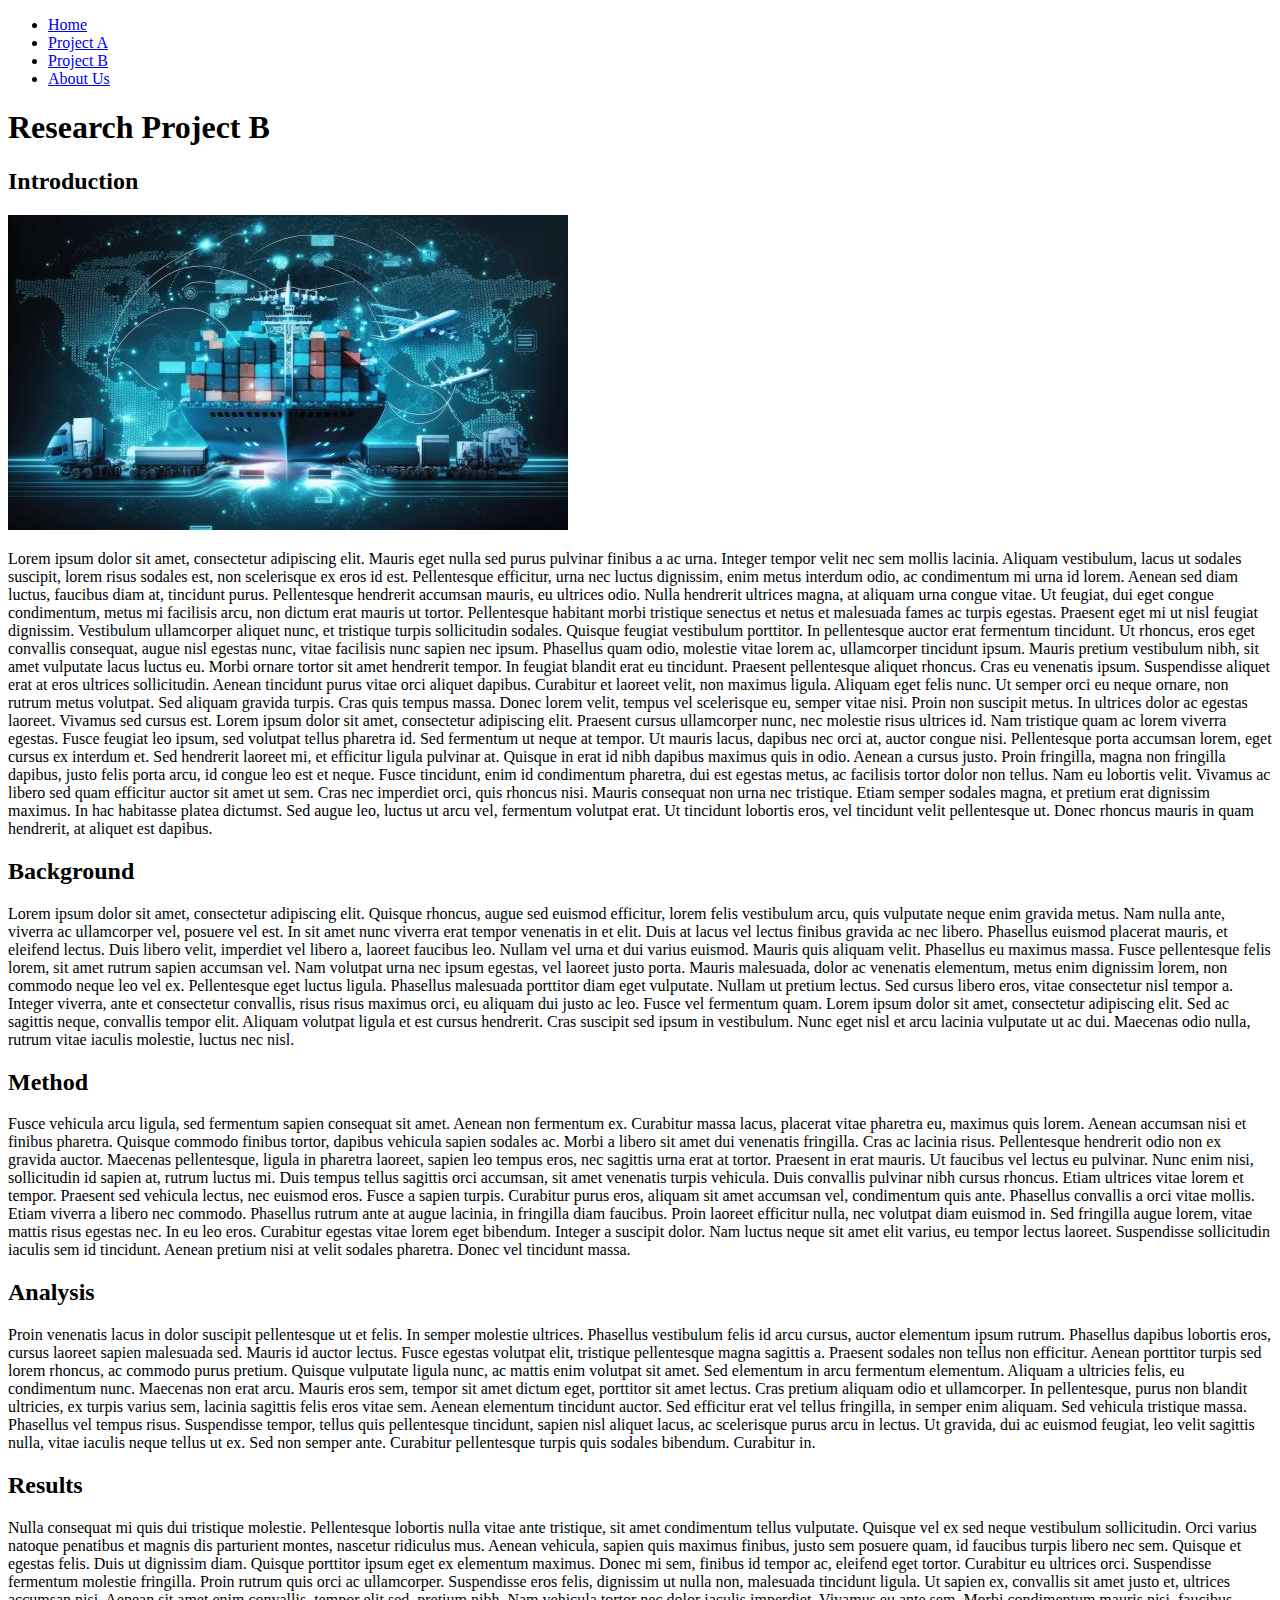
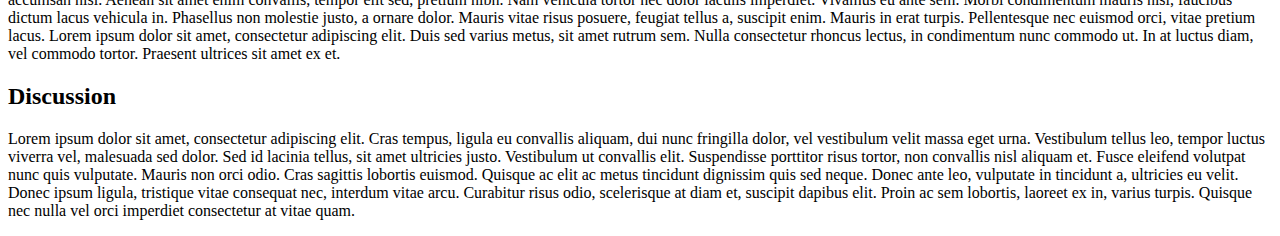
==== exam.html @ b1d73d8b "exam.html update 1" ====
<!DOCTYPE html>
<html lang="en">

<head>
    <meta Charset="utf-8">
    <title>equarchioni.github.io</title>
    <link rel="stylesheet" href="styles/exam.css">
</head>
<body>
    <header>
        <nav id="nav_menu">
            <ul>
                <li><a href="index.html">Home</a></li>
                <li><a class="current" href="project.html">Project A</a></li>
                <li><a href="menu.html">Project B</a></li>
                <li><a class="lastitem" href="#">About Us</a></li>
            </ul>
        </nav>
    </header>
    <main>
        <article>
            <h1>Research Project B</h1>
            <h2 id="intro">Introduction</h2>
            <a href="https://www.cascade.app/blog/best-supply-chain-strategies"><img src="images/AdobeStock_575701175.jpeg" alt="Supplychain best-supply-chain-strategies"></a>
                <p>Lorem ipsum dolor sit amet, consectetur adipiscing elit. Mauris eget nulla sed purus pulvinar finibus a ac urna. Integer tempor velit nec sem mollis lacinia. Aliquam vestibulum, lacus ut sodales suscipit, lorem risus sodales est, non scelerisque ex eros id est. Pellentesque efficitur, urna nec luctus dignissim, enim metus interdum odio, ac condimentum mi urna id lorem. Aenean sed diam luctus, faucibus diam at, tincidunt purus. Pellentesque hendrerit accumsan mauris, eu ultrices odio. Nulla hendrerit ultrices magna, at aliquam urna congue vitae.

                    Ut feugiat, dui eget congue condimentum, metus mi facilisis arcu, non dictum erat mauris ut tortor. Pellentesque habitant morbi tristique senectus et netus et malesuada fames ac turpis egestas. Praesent eget mi ut nisl feugiat dignissim. Vestibulum ullamcorper aliquet nunc, et tristique turpis sollicitudin sodales. Quisque feugiat vestibulum porttitor. In pellentesque auctor erat fermentum tincidunt. Ut rhoncus, eros eget convallis consequat, augue nisl egestas nunc, vitae facilisis nunc sapien nec ipsum.
                    
                    Phasellus quam odio, molestie vitae lorem ac, ullamcorper tincidunt ipsum. Mauris pretium vestibulum nibh, sit amet vulputate lacus luctus eu. Morbi ornare tortor sit amet hendrerit tempor. In feugiat blandit erat eu tincidunt. Praesent pellentesque aliquet rhoncus. Cras eu venenatis ipsum. Suspendisse aliquet erat at eros ultrices sollicitudin. Aenean tincidunt purus vitae orci aliquet dapibus. Curabitur et laoreet velit, non maximus ligula.
                    
                    Aliquam eget felis nunc. Ut semper orci eu neque ornare, non rutrum metus volutpat. Sed aliquam gravida turpis. Cras quis tempus massa. Donec lorem velit, tempus vel scelerisque eu, semper vitae nisi. Proin non suscipit metus. In ultrices dolor ac egestas laoreet.
                    
                    Vivamus sed cursus est. Lorem ipsum dolor sit amet, consectetur adipiscing elit. Praesent cursus ullamcorper nunc, nec molestie risus ultrices id. Nam tristique quam ac lorem viverra egestas. Fusce feugiat leo ipsum, sed volutpat tellus pharetra id. Sed fermentum ut neque at tempor. Ut mauris lacus, dapibus nec orci at, auctor congue nisi.
                    
                    Pellentesque porta accumsan lorem, eget cursus ex interdum et. Sed hendrerit laoreet mi, et efficitur ligula pulvinar at. Quisque in erat id nibh dapibus maximus quis in odio. Aenean a cursus justo. Proin fringilla, magna non fringilla dapibus, justo felis porta arcu, id congue leo est et neque. Fusce tincidunt, enim id condimentum pharetra, dui est egestas metus, ac facilisis tortor dolor non tellus. Nam eu lobortis velit. Vivamus ac libero sed quam efficitur auctor sit amet ut sem. Cras nec imperdiet orci, quis rhoncus nisi. Mauris consequat non urna nec tristique. Etiam semper sodales magna, et pretium erat dignissim maximus. In hac habitasse platea dictumst. Sed augue leo, luctus ut arcu vel, fermentum volutpat erat. Ut tincidunt lobortis eros, vel tincidunt velit pellentesque ut. Donec rhoncus mauris in quam hendrerit, at aliquet est dapibus.</p>
            <h2 id="back">Background</h2>
                    <p>Lorem ipsum dolor sit amet, consectetur adipiscing elit. Quisque rhoncus, augue sed euismod efficitur, lorem felis vestibulum arcu, quis vulputate neque enim gravida metus. Nam nulla ante, viverra ac ullamcorper vel, posuere vel est. In sit amet nunc viverra erat tempor venenatis in et elit. Duis at lacus vel lectus finibus gravida ac nec libero. Phasellus euismod placerat mauris, et eleifend lectus. Duis libero velit, imperdiet vel libero a, laoreet faucibus leo. Nullam vel urna et dui varius euismod. Mauris quis aliquam velit. Phasellus eu maximus massa. Fusce pellentesque felis lorem, sit amet rutrum sapien accumsan vel. Nam volutpat urna nec ipsum egestas, vel laoreet justo porta. Mauris malesuada, dolor ac venenatis elementum, metus enim dignissim lorem, non commodo neque leo vel ex. Pellentesque eget luctus ligula. Phasellus malesuada porttitor diam eget vulputate. Nullam ut pretium lectus. Sed cursus libero eros, vitae consectetur nisl tempor a.

                        Integer viverra, ante et consectetur convallis, risus risus maximus orci, eu aliquam dui justo ac leo. Fusce vel fermentum quam. Lorem ipsum dolor sit amet, consectetur adipiscing elit. Sed ac sagittis neque, convallis tempor elit. Aliquam volutpat ligula et est cursus hendrerit. Cras suscipit sed ipsum in vestibulum. Nunc eget nisl et arcu lacinia vulputate ut ac dui. Maecenas odio nulla, rutrum vitae iaculis molestie, luctus nec nisl.</p>
            <h2 id="method">Method</h2>
                    <p>Fusce vehicula arcu ligula, sed fermentum sapien consequat sit amet. Aenean non fermentum ex. Curabitur massa lacus, placerat vitae pharetra eu, maximus quis lorem. Aenean accumsan nisi et finibus pharetra. Quisque commodo finibus tortor, dapibus vehicula sapien sodales ac. Morbi a libero sit amet dui venenatis fringilla. Cras ac lacinia risus. Pellentesque hendrerit odio non ex gravida auctor. Maecenas pellentesque, ligula in pharetra laoreet, sapien leo tempus eros, nec sagittis urna erat at tortor. Praesent in erat mauris. Ut faucibus vel lectus eu pulvinar. Nunc enim nisi, sollicitudin id sapien at, rutrum luctus mi. Duis tempus tellus sagittis orci accumsan, sit amet venenatis turpis vehicula. Duis convallis pulvinar nibh cursus rhoncus.

                        Etiam ultrices vitae lorem et tempor. Praesent sed vehicula lectus, nec euismod eros. Fusce a sapien turpis. Curabitur purus eros, aliquam sit amet accumsan vel, condimentum quis ante. Phasellus convallis a orci vitae mollis. Etiam viverra a libero nec commodo. Phasellus rutrum ante at augue lacinia, in fringilla diam faucibus. Proin laoreet efficitur nulla, nec volutpat diam euismod in. Sed fringilla augue lorem, vitae mattis risus egestas nec. In eu leo eros. Curabitur egestas vitae lorem eget bibendum. Integer a suscipit dolor. Nam luctus neque sit amet elit varius, eu tempor lectus laoreet. Suspendisse sollicitudin iaculis sem id tincidunt. Aenean pretium nisi at velit sodales pharetra. Donec vel tincidunt massa.</p>
            <h2 id="analysis">Analysis</h2>
                    <p>Proin venenatis lacus in dolor suscipit pellentesque ut et felis. In semper molestie ultrices. Phasellus vestibulum felis id arcu cursus, auctor elementum ipsum rutrum. Phasellus dapibus lobortis eros, cursus laoreet sapien malesuada sed. Mauris id auctor lectus. Fusce egestas volutpat elit, tristique pellentesque magna sagittis a. Praesent sodales non tellus non efficitur.

                        Aenean porttitor turpis sed lorem rhoncus, ac commodo purus pretium. Quisque vulputate ligula nunc, ac mattis enim volutpat sit amet. Sed elementum in arcu fermentum elementum. Aliquam a ultricies felis, eu condimentum nunc. Maecenas non erat arcu. Mauris eros sem, tempor sit amet dictum eget, porttitor sit amet lectus. Cras pretium aliquam odio et ullamcorper. In pellentesque, purus non blandit ultricies, ex turpis varius sem, lacinia sagittis felis eros vitae sem. Aenean elementum tincidunt auctor. Sed efficitur erat vel tellus fringilla, in semper enim aliquam. Sed vehicula tristique massa. Phasellus vel tempus risus. Suspendisse tempor, tellus quis pellentesque tincidunt, sapien nisl aliquet lacus, ac scelerisque purus arcu in lectus. Ut gravida, dui ac euismod feugiat, leo velit sagittis nulla, vitae iaculis neque tellus ut ex. Sed non semper ante. Curabitur pellentesque turpis quis sodales bibendum. Curabitur in.</p>
            <h2 id="results">Results</h2>
                    <p>Nulla consequat mi quis dui tristique molestie. Pellentesque lobortis nulla vitae ante tristique, sit amet condimentum tellus vulputate. Quisque vel ex sed neque vestibulum sollicitudin. Orci varius natoque penatibus et magnis dis parturient montes, nascetur ridiculus mus. Aenean vehicula, sapien quis maximus finibus, justo sem posuere quam, id faucibus turpis libero nec sem. Quisque et egestas felis. Duis ut dignissim diam. Quisque porttitor ipsum eget ex elementum maximus. Donec mi sem, finibus id tempor ac, eleifend eget tortor. Curabitur eu ultrices orci. Suspendisse fermentum molestie fringilla. Proin rutrum quis orci ac ullamcorper. Suspendisse eros felis, dignissim ut nulla non, malesuada tincidunt ligula. Ut sapien ex, convallis sit amet justo et, ultrices accumsan nisi. Aenean sit amet enim convallis, tempor elit sed, pretium nibh. Nam vehicula tortor nec dolor iaculis imperdiet.

                        Vivamus eu ante sem. Morbi condimentum mauris nisi, faucibus dictum lacus vehicula in. Phasellus non molestie justo, a ornare dolor. Mauris vitae risus posuere, feugiat tellus a, suscipit enim. Mauris in erat turpis. Pellentesque nec euismod orci, vitae pretium lacus. Lorem ipsum dolor sit amet, consectetur adipiscing elit. Duis sed varius metus, sit amet rutrum sem. Nulla consectetur rhoncus lectus, in condimentum nunc commodo ut. In at luctus diam, vel commodo tortor. Praesent ultrices sit amet ex et.</p>
            <h2 id="dis">Discussion</h2>
                    <p>Lorem ipsum dolor sit amet, consectetur adipiscing elit. Cras tempus, ligula eu convallis aliquam, dui nunc fringilla dolor, vel vestibulum velit massa eget urna. Vestibulum tellus leo, tempor luctus viverra vel, malesuada sed dolor. Sed id lacinia tellus, sit amet ultricies justo. Vestibulum ut convallis elit. Suspendisse porttitor risus tortor, non convallis nisl aliquam et. Fusce eleifend volutpat nunc quis vulputate. Mauris non orci odio. Cras sagittis lobortis euismod. Quisque ac elit ac metus tincidunt dignissim quis sed neque. Donec ante leo, vulputate in tincidunt a, ultricies eu velit. Donec ipsum ligula, tristique vitae consequat nec, interdum vitae arcu. Curabitur risus odio, scelerisque at diam et, suscipit dapibus elit. Proin ac sem lobortis, laoreet ex in, varius turpis. Quisque nec nulla vel orci imperdiet consectetur at vitae quam.</p>
        </article>
    </main>
</body>
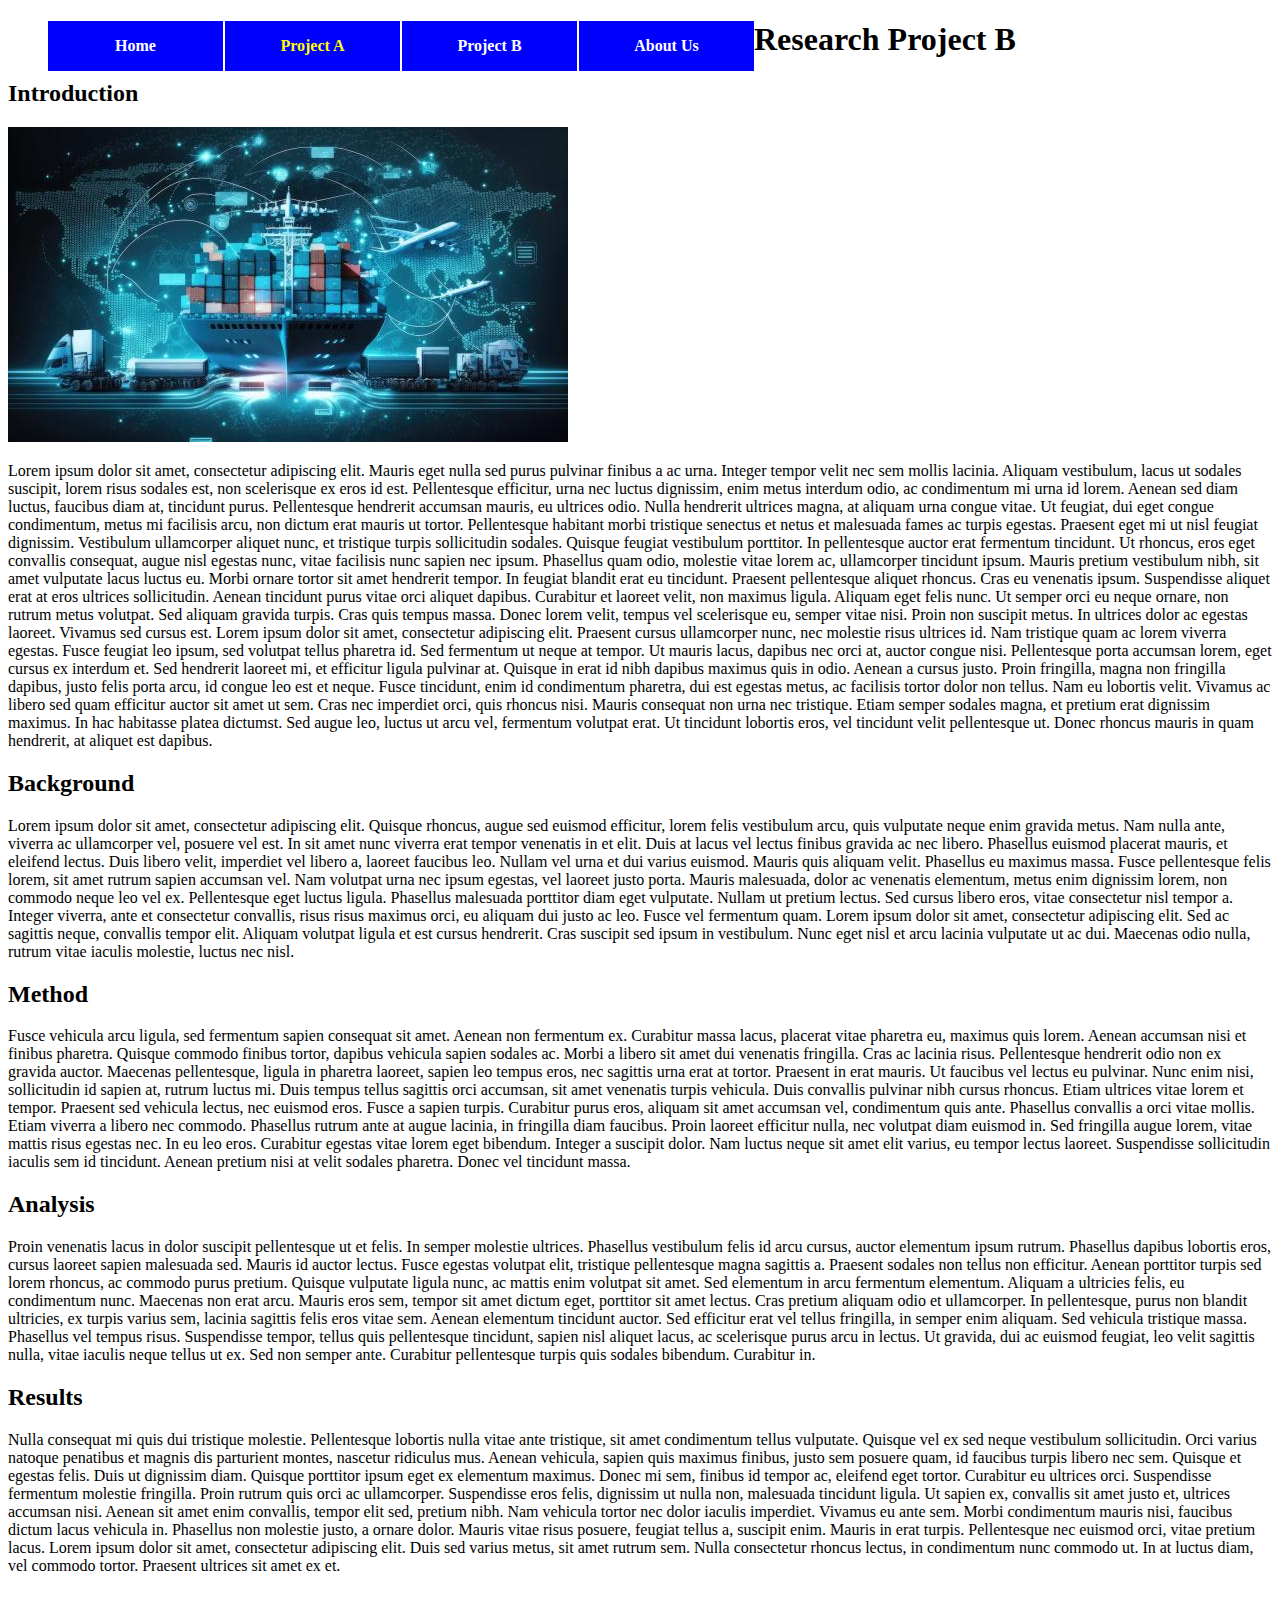
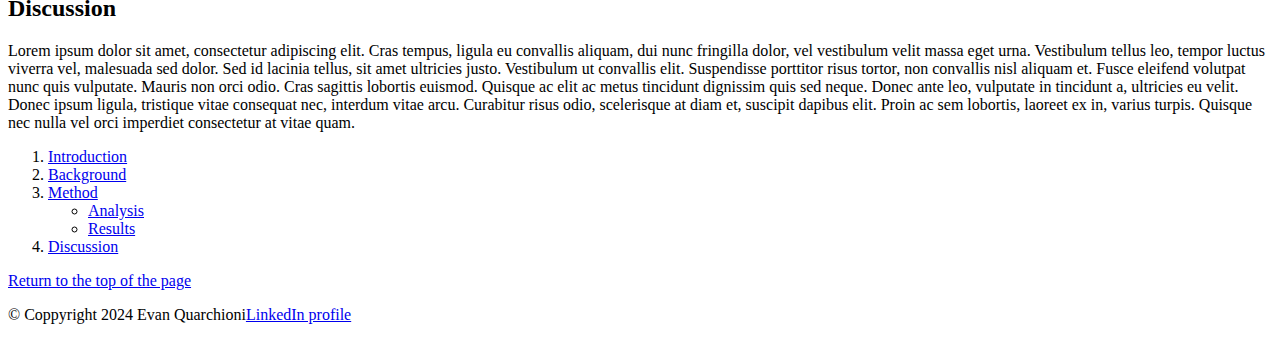
==== commit 02c79107: "exam.html/css update 1" ====
--- a/exam.html
+++ b/exam.html
@@ -52,5 +52,25 @@
             <h2 id="dis">Discussion</h2>
                     <p>Lorem ipsum dolor sit amet, consectetur adipiscing elit. Cras tempus, ligula eu convallis aliquam, dui nunc fringilla dolor, vel vestibulum velit massa eget urna. Vestibulum tellus leo, tempor luctus viverra vel, malesuada sed dolor. Sed id lacinia tellus, sit amet ultricies justo. Vestibulum ut convallis elit. Suspendisse porttitor risus tortor, non convallis nisl aliquam et. Fusce eleifend volutpat nunc quis vulputate. Mauris non orci odio. Cras sagittis lobortis euismod. Quisque ac elit ac metus tincidunt dignissim quis sed neque. Donec ante leo, vulputate in tincidunt a, ultricies eu velit. Donec ipsum ligula, tristique vitae consequat nec, interdum vitae arcu. Curabitur risus odio, scelerisque at diam et, suscipit dapibus elit. Proin ac sem lobortis, laoreet ex in, varius turpis. Quisque nec nulla vel orci imperdiet consectetur at vitae quam.</p>
         </article>
+        <aside>
+            <nav>
+                <ol>
+                    <li><a href="#intro">Introduction</a></li>
+                    <li><a href="#back">Background</a></li>
+                    <li><a href="#method">Method</a>
+                        <ul>
+                            <li><a href="#analysis">Analysis</a></li>
+                            <li><a href="#results">Results</a></li>
+                        </ul>
+                    </li>
+                    <li><a href="#dis">Discussion</a></li>
+                </ol>
+                <a href="#top">Return to the top of the page</a>
+            </nav>
+        </aside>
     </main>
+    <footer>
+        <p class="copyright">&copy; Coppyright 2024 Evan Quarchioni<a href="https://www.linkedin.com/in/evan-quarchioni/"
+        target="_blank">LinkedIn profile</a></p>
+    </footer>
 </body>    --- a/styles/exam.css
+++ b/styles/exam.css
@@ -0,0 +1,14 @@
+#nav_menu ul { list-style-type: none; }
+#nav_menu ul li { float: left; }
+#nav_menu ul li a {
+    text-align: center;
+    display: block;
+    width: 175px;
+    padding: 1em 0;
+    text-decoration: none;
+    background-color: blue;
+    color: white;
+    font-weight: bold;
+    border-right: 2px solid white; }
+    #nav_menu ul li a.lastitem { border-right: none; }	
+    #nav_menu ul li a.current { color: yellow; }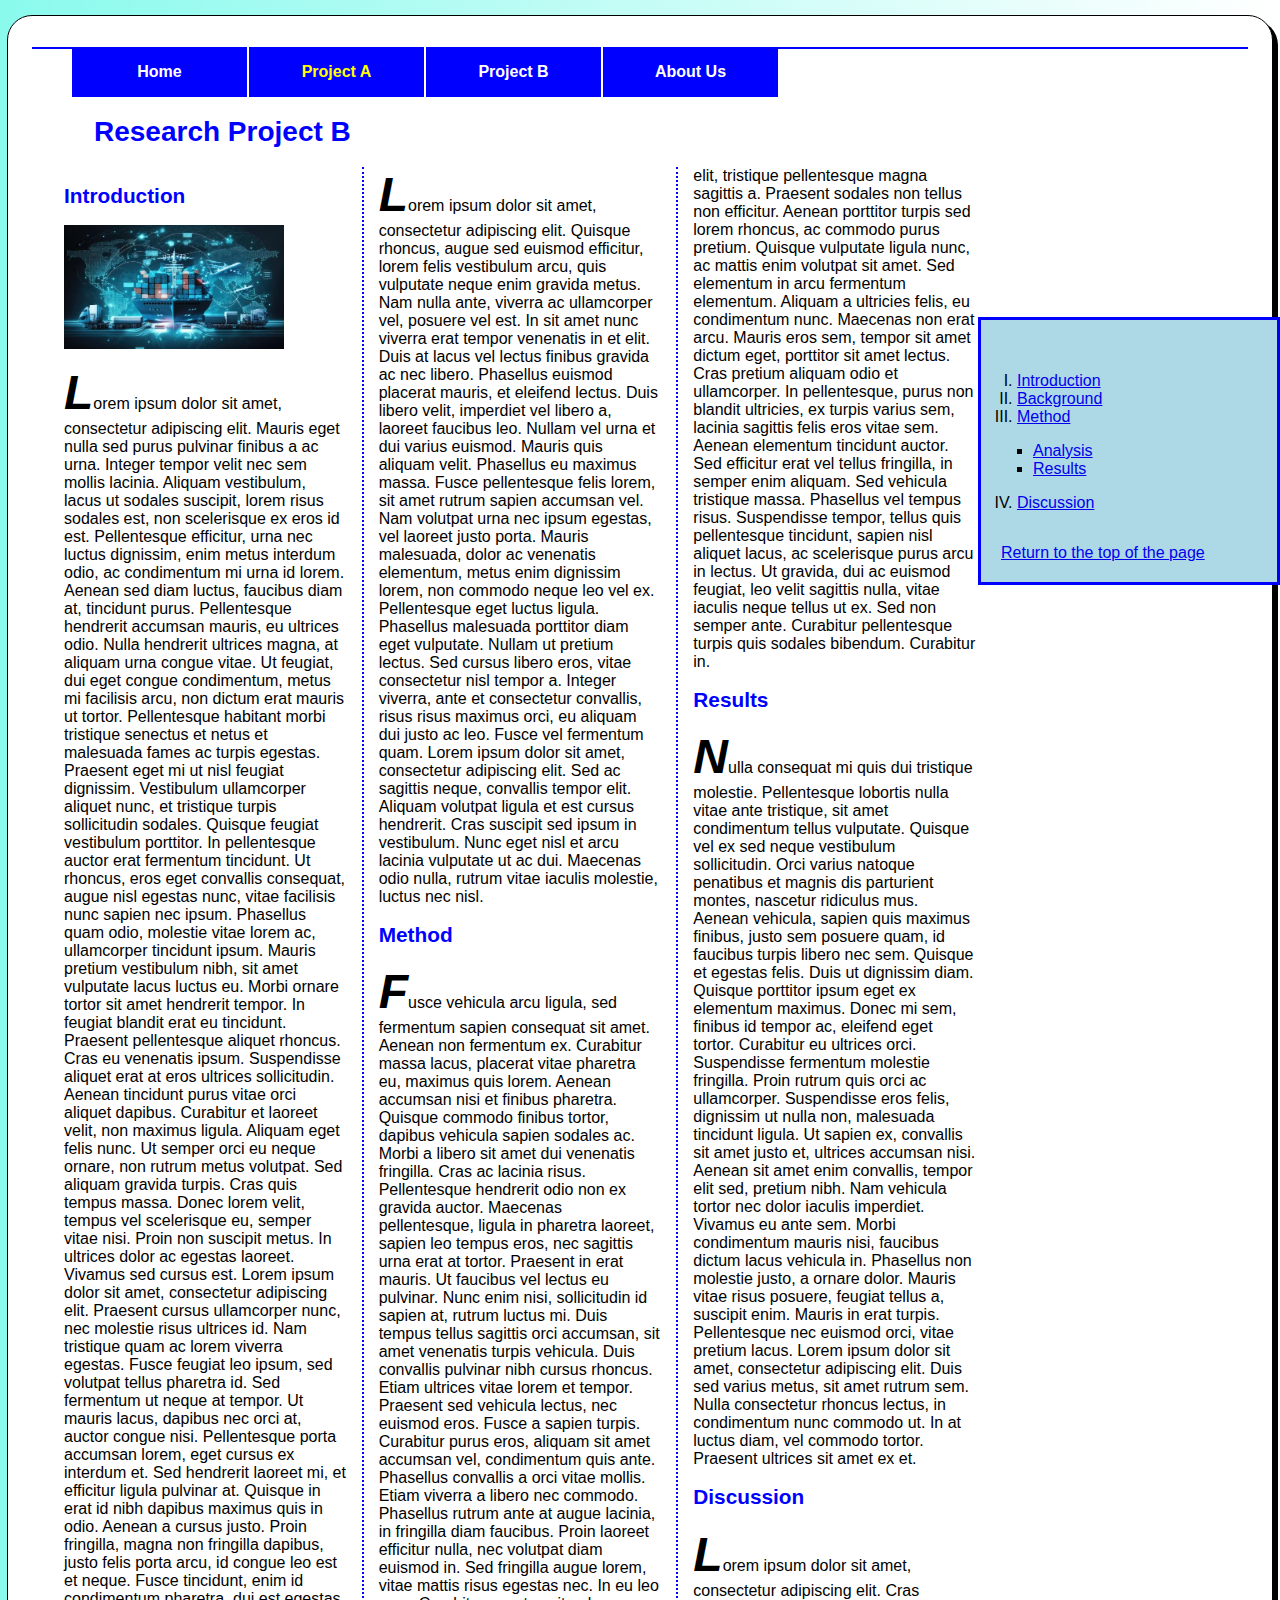
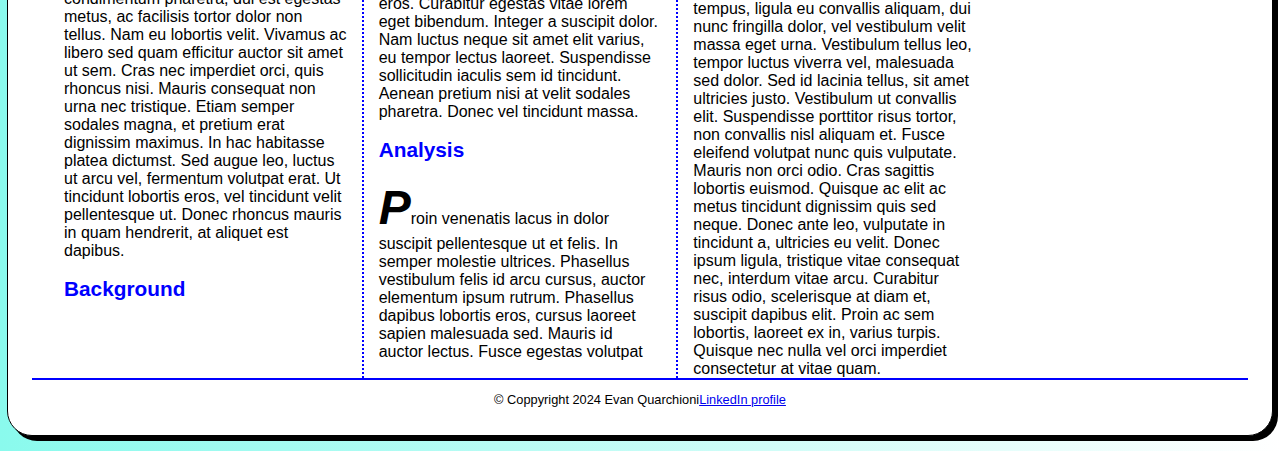
==== commit 85daea53: "All update 1" ====
--- a/exam.html
+++ b/exam.html
@@ -21,7 +21,7 @@
         <article>
             <h1>Research Project B</h1>
             <h2 id="intro">Introduction</h2>
-            <a href="https://www.cascade.app/blog/best-supply-chain-strategies"><img src="images/AdobeStock_575701175.jpeg" alt="Supplychain best-supply-chain-strategies"></a>
+            <a href="https://www.cascade.app/blog/best-supply-chain-strategies"><img src="images/AdobeStock_575701175.jpeg" alt="Supplychain best-supply-chain-strategies" width="220"></a>
                 <p>Lorem ipsum dolor sit amet, consectetur adipiscing elit. Mauris eget nulla sed purus pulvinar finibus a ac urna. Integer tempor velit nec sem mollis lacinia. Aliquam vestibulum, lacus ut sodales suscipit, lorem risus sodales est, non scelerisque ex eros id est. Pellentesque efficitur, urna nec luctus dignissim, enim metus interdum odio, ac condimentum mi urna id lorem. Aenean sed diam luctus, faucibus diam at, tincidunt purus. Pellentesque hendrerit accumsan mauris, eu ultrices odio. Nulla hendrerit ultrices magna, at aliquam urna congue vitae.
 
                     Ut feugiat, dui eget congue condimentum, metus mi facilisis arcu, non dictum erat mauris ut tortor. Pellentesque habitant morbi tristique senectus et netus et malesuada fames ac turpis egestas. Praesent eget mi ut nisl feugiat dignissim. Vestibulum ullamcorper aliquet nunc, et tristique turpis sollicitudin sodales. Quisque feugiat vestibulum porttitor. In pellentesque auctor erat fermentum tincidunt. Ut rhoncus, eros eget convallis consequat, augue nisl egestas nunc, vitae facilisis nunc sapien nec ipsum.
@@ -73,4 +73,5 @@
         <p class="copyright">&copy; Coppyright 2024 Evan Quarchioni<a href="https://www.linkedin.com/in/evan-quarchioni/"
         target="_blank">LinkedIn profile</a></p>
     </footer>
-</body>    +</body>
+</html>--- a/styles/exam.css
+++ b/styles/exam.css
@@ -11,4 +11,85 @@
     font-weight: bold;
     border-right: 2px solid white; }
     #nav_menu ul li a.lastitem { border-right: none; }	
-    #nav_menu ul li a.current { color: yellow; }+    #nav_menu ul li a.current { color: yellow; }
+    html {
+        background-image: linear-gradient(to left, white 0%, #8afaed 100%);
+    }
+    body {
+        font-family:Arial, Helvetica, sans-serif;
+        font-size: 100%;
+        margin-left: 15px;
+        width: 95%;
+        background-color: white;
+        margin: 15px auto;
+        padding: 15px 1.5em;
+        border: 1px solid black; 
+        border-radius: 25px;
+        box-shadow: 5px 5px 0 0; }
+article {
+        clear: left;
+        width: 75%;
+        float: left;
+        column-count: 3;
+        column-rule: 2px dotted blue;
+        column-gap: 2em;
+        margin-left: 2em;
+}
+article h1 {
+    font-size: 175%;
+    color: blue;
+    text-indent: 30px;
+    column-span: all;
+    text-align: left;
+}
+article h2 {
+    font-size: 130%;
+    color: blue;
+    text-align: left;
+}
+aside ol {
+    list-style-type: upper-roman;
+    padding: 1em;
+}    
+aside ul {
+    list-style-type: square;
+    padding: 1em;
+}
+aside {
+    width: 20%;
+    float: right;
+    position: fixed;
+    bottom: 35%;
+    right: 0;
+    background-color: lightblue;
+    border: 3px solid blue;
+    padding: 20px;
+}
+a:focus, a:hover {
+    font-style: italic;
+    color: orangered;
+    border: 3px blue;
+    border-style: dotted solid;
+}
+header {
+    border-bottom: 2px solid blue;
+}
+footer {
+    clear: both;
+    border-top: 2px solid blue;
+}
+footer p.copyright {
+    text-align: center;
+    font-size: 80%;
+}
+article p::first-letter {
+    font-size: 3em;
+    font-weight: bold;
+    font-style: italic;
+    color: black;
+}
+article img {
+    float: left;
+    margin-right: 1em;
+    margin-bottom: 1em;
+}